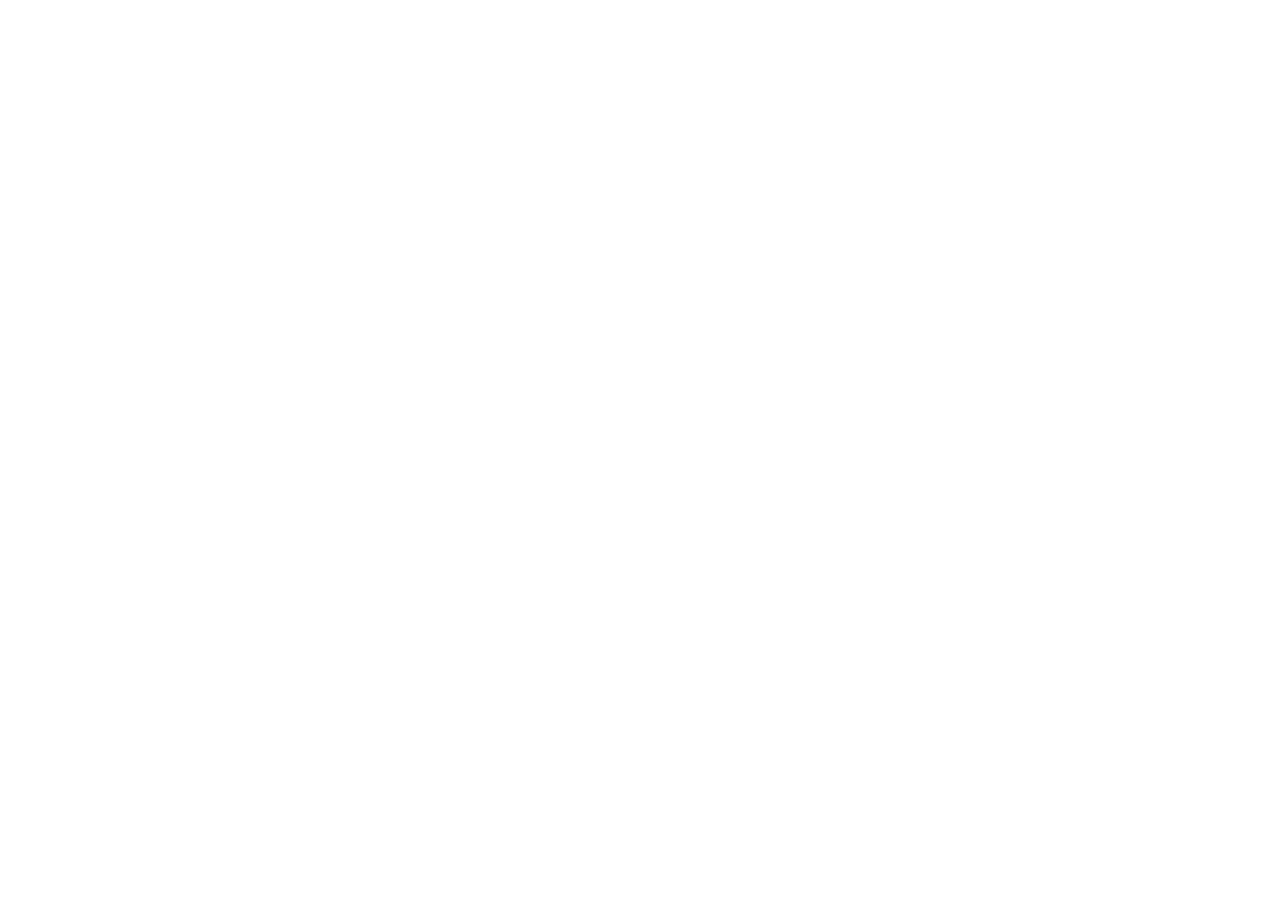
==== index.html @ acd44b03 "push first" ====
<!DOCTYPE html>
<html lang="en">
<head>
    <meta charset="UTF-8">
    <meta name="viewport" content="width=device-width, initial-scale=1.0">
    <title>Document</title>
</head>
<body>
    
</body>
</html>
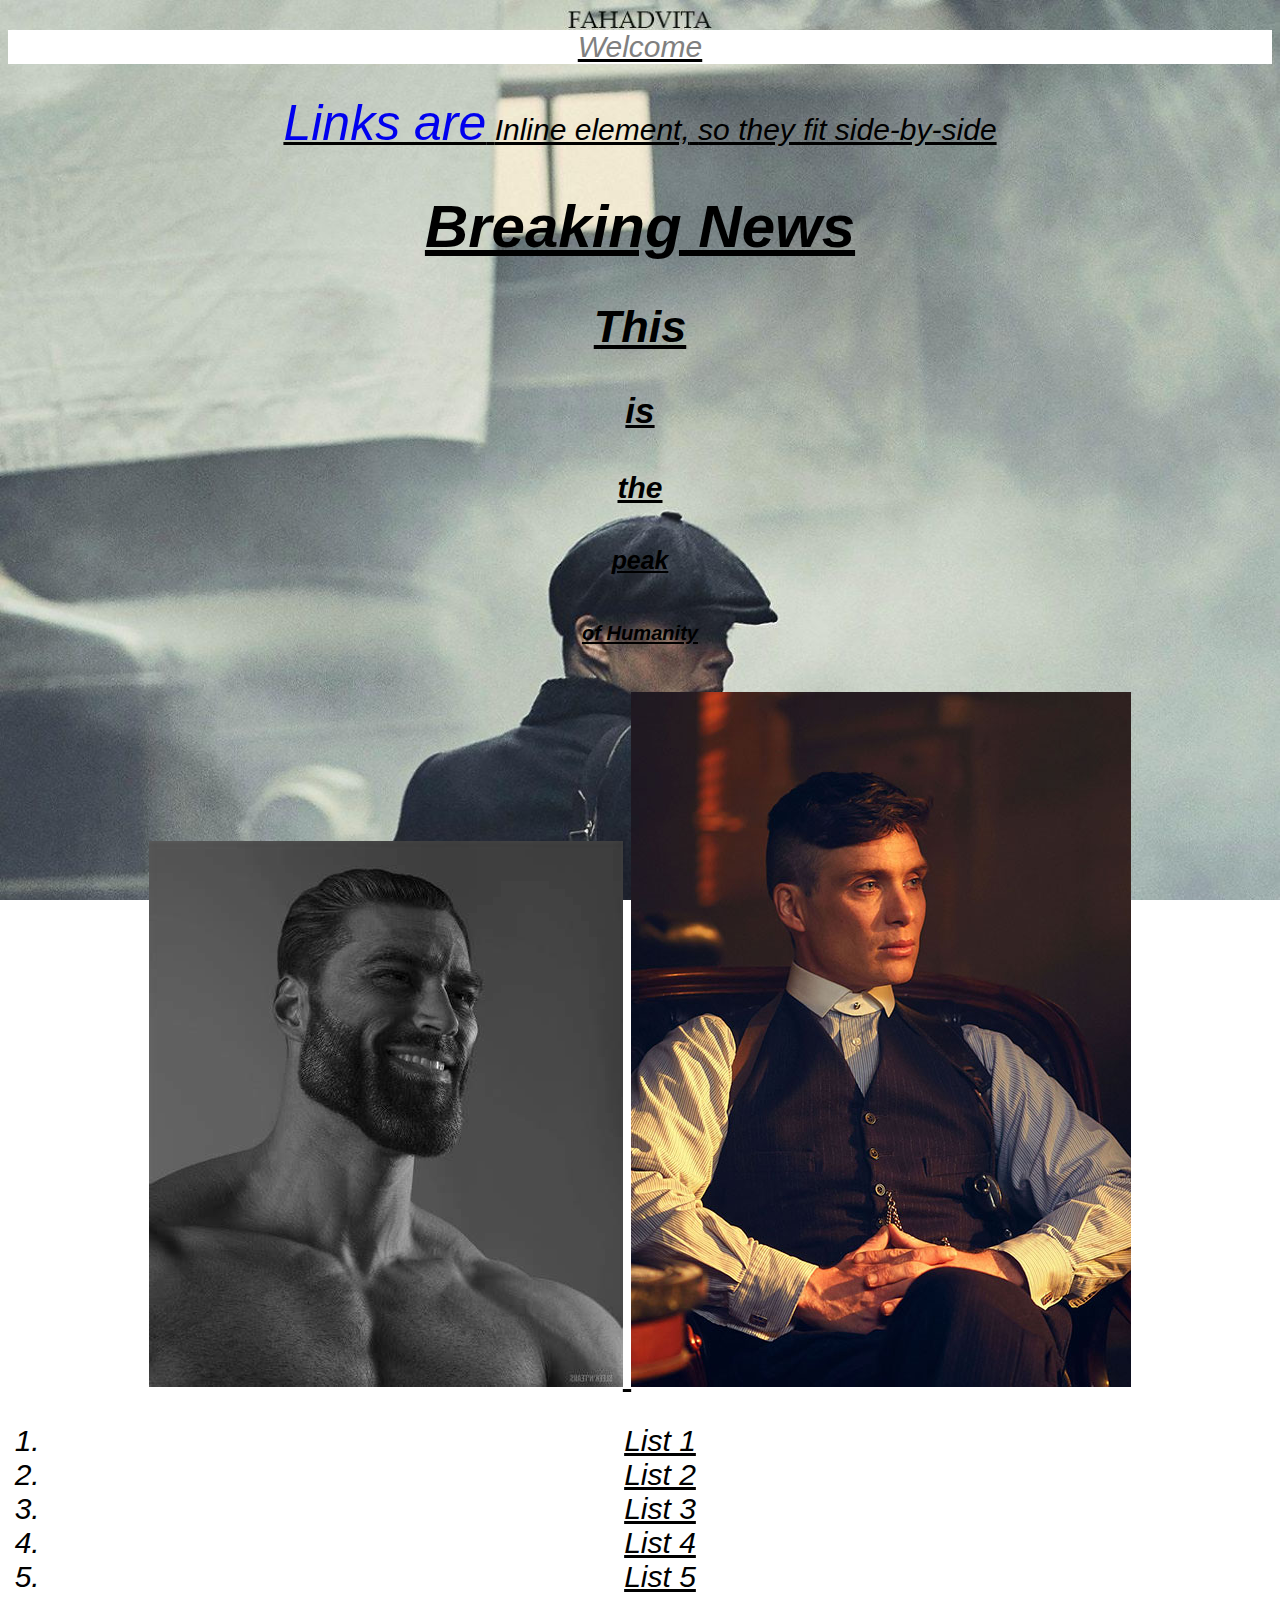
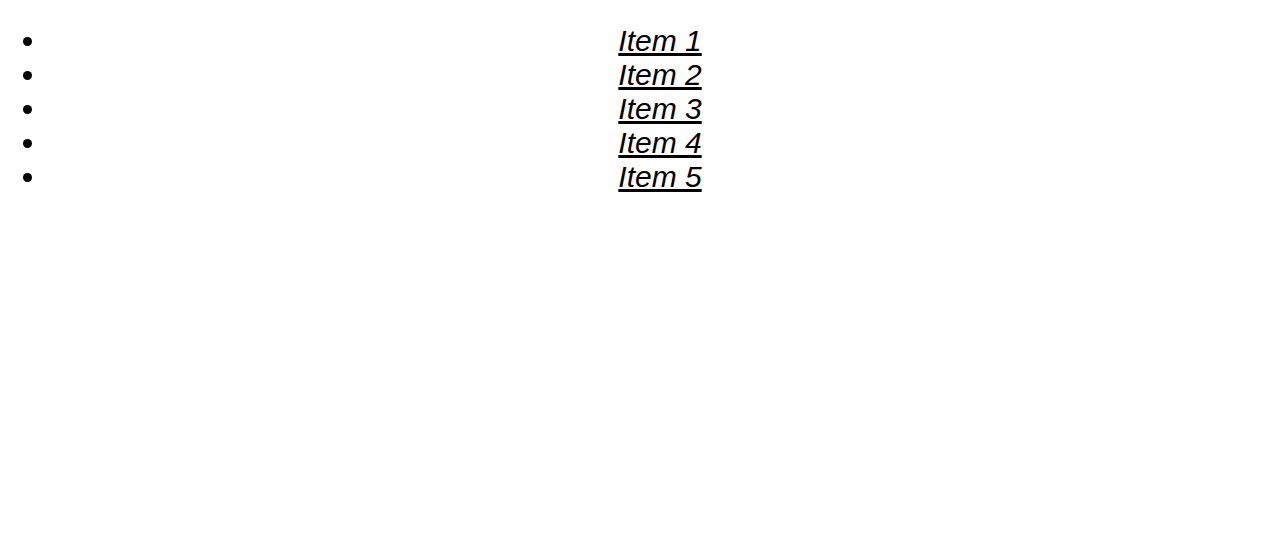
==== commit 5a0396fe: "updated" ====
--- a/index.html
+++ b/index.html
@@ -3,9 +3,48 @@
 <head>
     <meta charset="UTF-8">
     <meta name="viewport" content="width=device-width, initial-scale=1.0">
-    <title>Document</title>
+    <title>My First Page</title>
+    <link rel="icon" type="images/jpeg" href="./images/gigachad.jpg">
 </head>
-<body>
+<body style="background-image: url(./images/peaky1.jpg); background-repeat: repeat-y; 
+background-size: cover; background-attachment: fixed; font-family: Arial, Helvetica, sans-serif; 
+font-size: 30px; font-weight: lighter; font-style: italic; text-align: center; text-decoration: underline;
+letter-spacing: 0cap; line-height: normal;">
+
+    <p style="color: gray; background-color: rgb(255, 255, 255); text-size-adjust: 90px;">Welcome</p>
+    <a href="test.html" style="font-size: 50px; text-decoration: none;" target="_blank">Links are</a>
+    <a>Inline element,</a>
+    <a>so they fit side-by-side</a>
+
+    <h1>Breaking News</h1>
+    <h2>This</h2>
+    <h3>is</h3>
+    <h4>the</h4>
+    <h5>peak</h5>
+    <h6>of Humanity</h6>
+
+    <img src="./images/gigachad.jpg" alt="gigachad">
+    <img src="./images/shelby.jpg" alt="shelby">
     
+    <ol style="text-decoration: none;">
+        <li>List 1</li>
+        <li>List 2</li>
+        <li>List 3</li>
+        <li>List 4</li>
+        <li>List 5</li>
+    </ol>
+
+    <ul>
+        <li>Item 1</li>
+        <li>Item 2</li>
+        <li>Item 3</li>
+        <li>Item 4</li>
+        <li>Item 5</li>
+    </ul>
+
+    <iframe width="560" height="315" src="https://www.youtube.com/embed/rYeDGtsSaGs?si=RRABlr5ewFjKfYZu" 
+    title="YouTube video player" frameborder="0" allow="accelerometer; autoplay; clipboard-write; encrypted-media; gyroscope; picture-in-picture; web-share" 
+    referrerpolicy="strict-origin-when-cross-origin" allowfullscreen></iframe>
+
 </body>
 </html>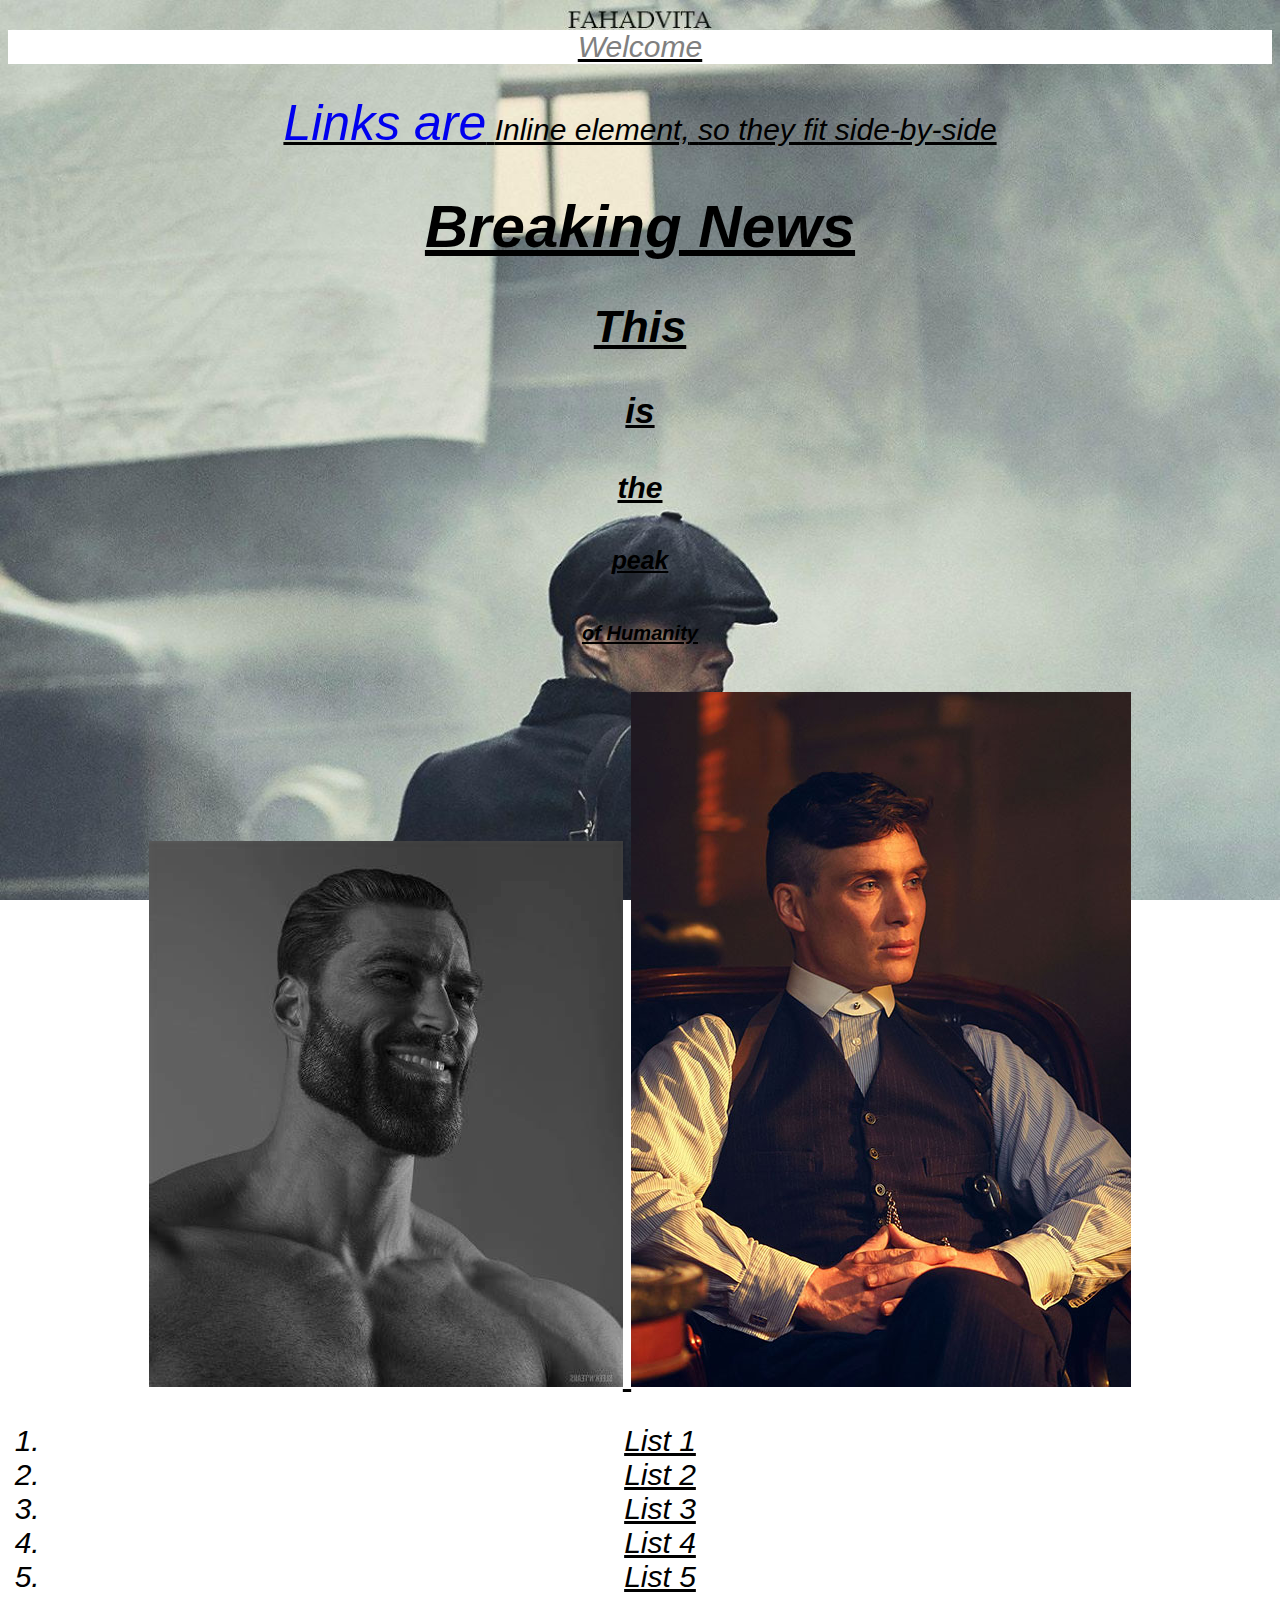
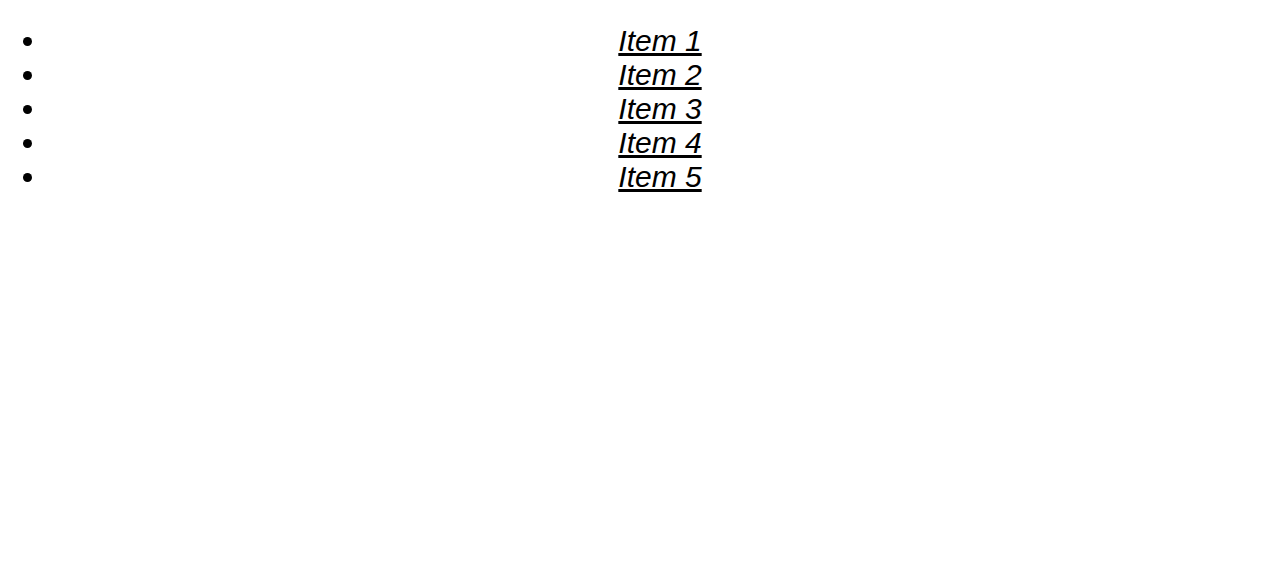
==== commit 1cbf1ce9: "index" ====
--- a/index.html
+++ b/index.html
@@ -45,6 +45,8 @@
     <iframe width="560" height="315" src="https://www.youtube.com/embed/rYeDGtsSaGs?si=RRABlr5ewFjKfYZu" 
     title="YouTube video player" frameborder="0" allow="accelerometer; autoplay; clipboard-write; encrypted-media; gyroscope; picture-in-picture; web-share" 
     referrerpolicy="strict-origin-when-cross-origin" allowfullscreen></iframe>
-
+<p>
+    
+</p>
 </body>
 </html>